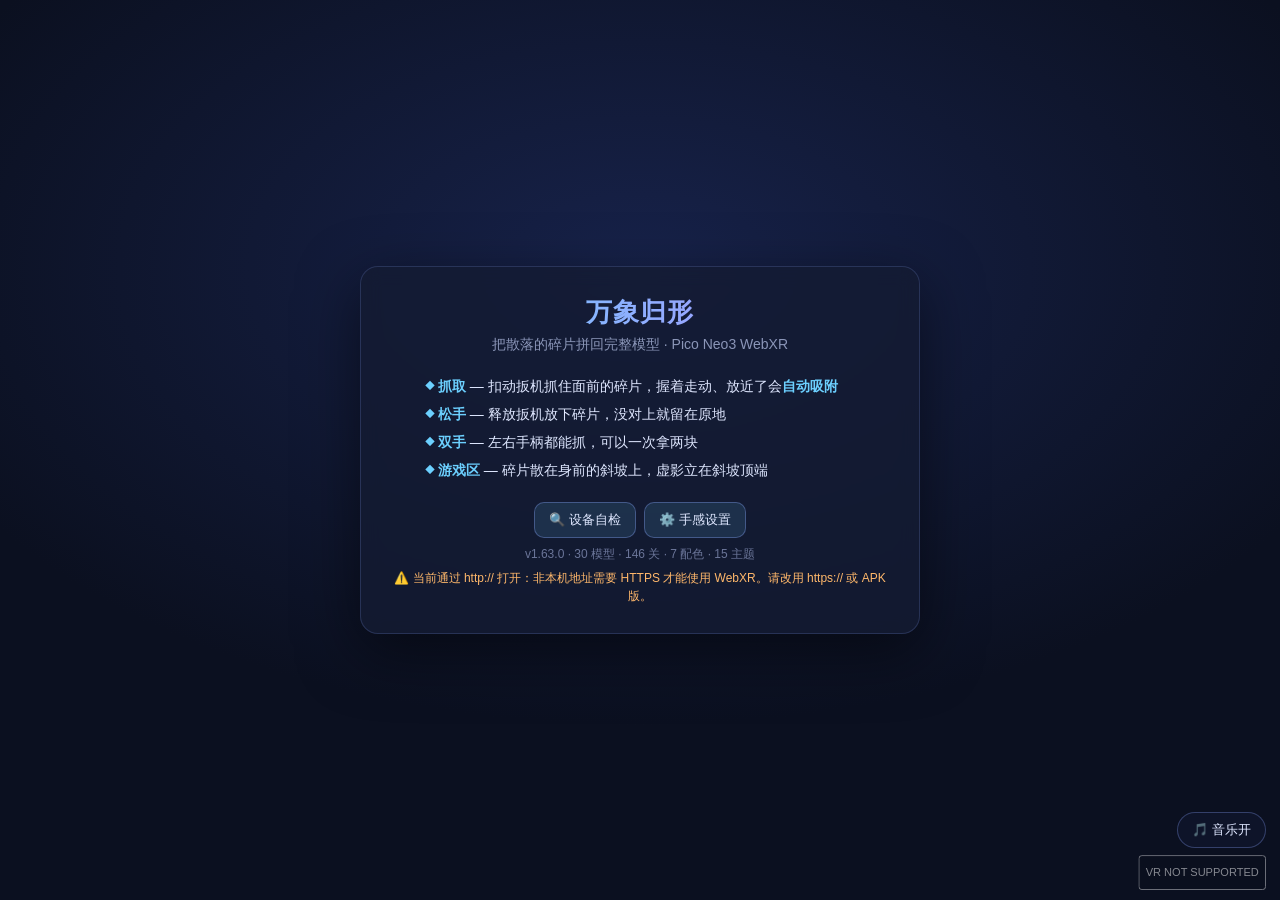
==== index.html @ ee74c242 "feat(gallery): 模型图鉴搜索与分类筛选（v1.63.0） - 图鉴支持名称搜索与动物/建筑/食物/交通/其他分类 - e2e 验证食物分类筛选 - 版本 1.63.0，APK versi" ====
<!DOCTYPE html>
<html lang="zh-CN">
<head>
<meta charset="utf-8">
<meta name="viewport" content="width=640, initial-scale=1">
<meta http-equiv="X-UA-Compatible" content="Qualcomm Snapdragon XR2 Platform">
<meta name="theme-color" content="#0b1020">
<title>万象归形</title>
<link rel="stylesheet" href="style.css">
</head>
<body>
<canvas id="c3d"></canvas>

<!-- 2D 引导面板（平板模式） -->
<div id="intro">
  <div class="intro-card">
    <h1 data-i18n="app.title">🧩 万象归形</h1>
    <p class="sub" data-i18n="intro.sub">把散落的碎片拼回完整模型 · Pico Neo3 WebXR</p>
    <ul>
      <li><b>抓取</b> — 扣动扳机抓住面前的碎片，握着走动、放近了会<b>自动吸附</b></li>
      <li><b>松手</b> — 释放扳机放下碎片，没对上就留在原地</li>
      <li><b>双手</b> — 左右手柄都能抓，可以一次拿两块</li>
      <li><b>游戏区</b> — 碎片散在身前的斜坡上，虚影立在斜坡顶端</li>
    </ul>
    <div style="display:flex;gap:8px;justify-content:center;margin-top:10px">
      <button id="selfcheck-btn" style="font:inherit;font-size:13px;color:#dfe7ff;background:rgba(108,208,255,.12);border:1px solid rgba(140,165,255,.35);border-radius:10px;padding:8px 14px;cursor:pointer">🔍 设备自检</button>
      <button id="settings-btn" style="font:inherit;font-size:13px;color:#dfe7ff;background:rgba(108,208,255,.12);border:1px solid rgba(140,165,255,.35);border-radius:10px;padding:8px 14px;cursor:pointer">⚙️ 手感设置</button>
    </div>
    <p id="build-info" style="font-size:12px;color:#6b7699;margin:8px 0 0"></p>
    <p id="env-warn" style="display:none;font-size:12px;color:#ffb86b;margin:6px 0 0;line-height:1.5"></p>
  </div>
</div>

<!-- 设备自检面板 -->
<div id="selfcheck" class="hidden" style="position:fixed;inset:0;z-index:40;background:rgba(4,8,18,.75)">
  <div class="diff-card" style="max-width:620px;text-align:left">
    <h2 style="text-align:center">🔍 设备自检</h2>
    <pre id="selfcheck-body" style="white-space:pre-wrap;font-size:13px;line-height:1.75;color:#cfd9f5;max-height:60vh;overflow:auto"></pre>
    <div style="text-align:center;margin-top:12px"><button id="selfcheck-close" class="win-btn">关闭</button></div>
  </div>
</div>

<!-- 致命错误 / 渲染中断覆盖层 -->
<div id="fatal" class="hidden" style="position:fixed;inset:0;z-index:60;background:rgba(4,8,18,.90)">
  <div class="diff-card" style="max-width:560px;text-align:center">
    <h2 id="fatal-title">⚠️ 出了问题</h2>
    <p id="fatal-msg" style="color:#cfd9f5;font-size:14px;line-height:1.7;margin:10px 0 16px"></p>
    <div style="display:flex;gap:10px;justify-content:center">
      <button id="fatal-back" class="win-btn" style="background:rgba(108,208,255,.15)">返回菜单</button>
      <button id="fatal-reload" class="win-btn">重新加载</button>
    </div>
  </div>
</div>

<!-- 手感设置面板 -->
<div id="settings" class="hidden" style="position:fixed;inset:0;z-index:45;background:rgba(4,8,18,.78)">
  <div class="diff-card" style="max-width:720px;text-align:left;max-height:88vh;overflow-y:auto">
    <h2 style="text-align:center" data-i18n="settings.title">⚙️ 手感设置</h2>
    <div id="settings-body"></div>
    <div style="text-align:center;margin-top:14px"><button id="settings-close" class="win-btn">关闭</button></div>
  </div>
</div>

<!-- 存档导出/导入面板 -->
<div id="data-panel" class="hidden" style="position:fixed;inset:0;z-index:46;background:rgba(4,8,18,.88)">
  <div class="diff-card" style="max-width:720px;text-align:left">
    <h2 id="data-title" style="text-align:center">📤 导出存档</h2>
    <textarea id="data-text" spellcheck="false" style="width:100%;height:260px;box-sizing:border-box;background:rgba(10,16,32,.9);color:#cfd9f5;border:1px solid rgba(140,165,255,.3);border-radius:10px;padding:10px;font:12px/1.5 Consolas,monospace;resize:vertical"></textarea>
    <input id="data-file" type="file" accept=".json,application/json" style="display:none">
    <div style="display:flex;gap:8px;justify-content:center;margin-top:12px;flex-wrap:wrap">
      <button id="data-download" class="win-btn" style="font-size:13px" data-i18n="btn.download">下载文件</button>
      <button id="data-copy" class="win-btn" style="font-size:13px" data-i18n="btn.copy">复制内容</button>
      <button id="data-pick" class="win-btn" style="font-size:13px" data-i18n="btn.pick">选择文件…</button>
      <button id="data-import" class="win-btn" style="font-size:13px" data-i18n="btn.import">导入存档</button>
      <button id="data-close" class="win-btn" style="font-size:13px" data-i18n="btn.close">关闭</button>
    </div>
    <p id="data-msg" style="color:#8b96b8;font-size:12px;text-align:center;margin:10px 0 0"></p>
  </div>
</div>

<!-- 排行榜面板 -->
<div id="board" class="hidden" style="position:fixed;inset:0;z-index:45;background:rgba(4,8,18,.82)">
  <div class="diff-card" style="max-width:640px;text-align:left">
    <h2 id="board-title" style="text-align:center" data-i18n="board.title">🏆 本地排行</h2>
    <div style="display:flex;justify-content:center;gap:8px;margin-bottom:10px">
      <button id="board-tab-model" class="diff-btn" style="padding:6px 14px">本模型</button>
      <button id="board-tab-global" class="diff-btn" style="padding:6px 14px">全模型总榜</button>
      <button id="board-tab-daily" class="diff-btn" style="padding:6px 14px">今日挑战</button>
      <button id="board-tab-weekly" class="diff-btn" style="padding:6px 14px">本周挑战</button>
      <button id="board-tab-monthly" class="diff-btn" style="padding:6px 14px">本月挑战</button>
      <button id="board-tab-yearly" class="diff-btn" style="padding:6px 14px">年度挑战</button>
      <button id="board-tab-attack" class="diff-btn" style="padding:6px 14px">⏱ 限时榜</button>
      <button id="board-tab-attack-global" class="diff-btn" style="padding:6px 14px">⏱ 限时总榜</button>
    </div>
    <div id="board-body"></div>
    <div style="text-align:center;margin-top:14px"><button id="board-close" class="win-btn">关闭</button></div>
  </div>
</div>

<!-- 年度报告 -->
<div id="yearreport" class="hidden" style="position:fixed;inset:0;z-index:46;background:rgba(4,8,18,.88)">
  <div class="diff-card" style="max-width:680px;text-align:left;max-height:88vh;overflow-y:auto">
    <h2 style="text-align:center">🎆 年度报告</h2>
    <pre id="yearreport-body" style="white-space:pre-wrap;font-size:13px;line-height:1.8;color:#cfd9f5;background:rgba(20,28,50,.6);border-radius:10px;padding:12px"></pre>
    <div style="display:flex;gap:10px;justify-content:center;margin-top:14px">
      <button id="yearreport-copy" class="win-btn">复制报告</button>
      <button id="yearreport-close" class="win-btn" style="background:rgba(108,208,255,.15)">关闭</button>
    </div>
  </div>
</div>

<!-- 统计面板 -->
<div id="stats" class="hidden" style="position:fixed;inset:0;z-index:45;background:rgba(4,8,18,.85)">
  <div class="diff-card" style="max-width:720px;text-align:left">
    <h2 style="text-align:center">📊 统计</h2>
    <div id="stats-body" style="display:grid;grid-template-columns:repeat(2,1fr);gap:10px"></div>
    <div style="text-align:center;margin-top:14px"><button id="stats-close" class="win-btn">关闭</button></div>
  </div>
</div>

<!-- 更新日志 -->
<div id="changelog" class="hidden" style="position:fixed;inset:0;z-index:45;background:rgba(4,8,18,.85)">
  <div class="diff-card" style="max-width:680px;text-align:left;max-height:88vh;overflow-y:auto">
    <h2 style="text-align:center">📜 更新日志</h2>
    <pre id="changelog-body" style="white-space:pre-wrap;font-size:13px;line-height:1.8;color:#cfd9f5"></pre>
    <div style="text-align:center;margin-top:14px"><button id="changelog-close" class="win-btn">关闭</button></div>
  </div>
</div>

<!-- 每日任务 -->
<div id="missions" class="hidden" style="position:fixed;inset:0;z-index:45;background:rgba(4,8,18,.85)">
  <div class="diff-card" style="max-width:560px;text-align:left">
    <h2 style="text-align:center">🎯 今日任务</h2>
    <div id="missions-body" style="display:flex;flex-direction:column;gap:8px"></div>
    <div style="text-align:center;margin-top:14px"><button id="missions-close" class="win-btn">关闭</button></div>
  </div>
</div>

<!-- 模型详情 -->
<div id="modeldetail" class="hidden" style="position:fixed;inset:0;z-index:45;background:rgba(4,8,18,.88)">
  <div class="diff-card" style="max-width:620px;text-align:left;max-height:88vh;overflow-y:auto">
    <h2 id="modeldetail-title" style="text-align:center"></h2>
    <div id="modeldetail-body" style="display:flex;flex-direction:column;gap:6px"></div>
    <div style="display:flex;gap:10px;justify-content:center;margin-top:14px">
      <button id="modeldetail-start" class="win-btn">开始拼图</button>
      <button id="modeldetail-close" class="win-btn" style="background:rgba(108,208,255,.15)">关闭</button>
    </div>
  </div>
</div>

<!-- 截图相册 -->
<div id="shotgallery" class="hidden" style="position:fixed;inset:0;z-index:45;background:rgba(4,8,18,.88)">
  <div class="diff-card" style="max-width:900px;text-align:left;max-height:88vh;overflow-y:auto">
    <h2 style="text-align:center">📷 截图相册</h2>
    <div id="shotgallery-body" style="display:grid;grid-template-columns:repeat(auto-fill,minmax(180px,1fr));gap:10px"></div>
    <div style="text-align:center;margin-top:14px"><select id="shotgallery-layout" style="font-size:12px;background:#1a2340;color:#cfd9f5;border:1px solid rgba(140,165,255,.3);border-radius:6px;padding:4px 8px"><option value="grid">网格 2×3</option><option value="strip">竖条 1×4</option></select><button id="shotgallery-sheet" class="win-btn" style="background:rgba(108,208,255,.15)">导出拼图</button><button id="shotgallery-clear" class="win-btn" style="background:rgba(255,90,110,.2)">清空相册</button><button id="shotgallery-close" class="win-btn">关闭</button></div>
  </div>
</div>

<!-- 成就图鉴 -->
<div id="achievements" class="hidden" style="position:fixed;inset:0;z-index:45;background:rgba(4,8,18,.85)">
  <div class="diff-card" style="max-width:860px;text-align:left;max-height:88vh;overflow-y:auto">
    <h2 style="text-align:center">🏅 成就图鉴</h2>
    <div style="text-align:center;margin-bottom:10px"><select id="ach-filter" style="font-size:12px;background:#1a2340;color:#cfd9f5;border:1px solid rgba(140,165,255,.3);border-radius:6px;padding:5px 10px;margin-right:6px"><option value="all">全部</option><option value="unlocked">已解锁</option><option value="locked">未解锁</option></select><select id="ach-category" style="font-size:12px;background:#1a2340;color:#cfd9f5;border:1px solid rgba(140,165,255,.3);border-radius:6px;padding:5px 10px"><option value="all">全部分类</option><option value="basic">基础</option><option value="challenge">挑战</option><option value="collect">收集</option><option value="daily">每日</option><option value="periodic">周期</option></select></div>
    <div id="achievements-body" style="display:grid;grid-template-columns:repeat(auto-fill,minmax(240px,1fr));gap:10px"></div>
    <div style="text-align:center;margin-top:14px"><button id="ach-poster" class="win-btn" style="background:rgba(255,210,77,.15)">🖼️ 保存成就海报</button><button id="achievements-close" class="win-btn">关闭</button></div>
  </div>
</div>

<!-- 模型图鉴 -->
<div id="gallery" class="hidden" style="position:fixed;inset:0;z-index:45;background:rgba(4,8,18,.85)">
  <div class="diff-card" style="max-width:900px;text-align:left;max-height:88vh;overflow-y:auto">
    <h2 style="text-align:center" data-i18n="gallery.title">🖼️ 模型图鉴</h2>
    <div style="display:flex;gap:8px;flex-wrap:wrap;margin-bottom:10px"><input id="gallery-search" placeholder="搜索模型…" style="flex:1;min-width:180px;padding:7px 10px;border-radius:8px;border:1px solid rgba(140,165,255,.3);background:rgba(20,28,50,.8);color:#cfd9f5;font-size:13px"><select id="gallery-category" style="padding:7px 10px;border-radius:8px;border:1px solid rgba(140,165,255,.3);background:rgba(20,28,50,.8);color:#cfd9f5;font-size:13px"><option value="all">全部分类</option><option value="animal">动物</option><option value="building">建筑</option><option value="food">食物</option><option value="transport">交通工具</option><option value="other">其他</option></select></div>
    <div id="gallery-body" style="display:grid;grid-template-columns:repeat(auto-fill,minmax(150px,1fr));gap:10px"></div>
    <div style="text-align:center;margin-top:14px"><button id="gallery-close" class="win-btn">关闭</button></div>
  </div>
</div>
<!-- 限时模式超时 -->
<div id="timeup" class="hidden" style="position:fixed;inset:0;z-index:46;background:rgba(4,8,18,.88);display:flex;align-items:center;justify-content:center">
  <div class="diff-card" style="max-width:520px;text-align:center">
    <h2>⏰ 时间到</h2>
    <p id="timeup-msg" style="color:#cfd9f5;font-size:14px;line-height:1.8"></p>
    <div style="display:flex;gap:10px;justify-content:center;margin-top:14px">
      <button id="timeup-retry" class="win-btn">再试一次</button>
      <button id="timeup-back" class="win-btn" style="background:rgba(108,208,255,.15)">返回菜单</button>
    </div>
  </div>
</div>

<!-- 双人轮流 -->
<div id="duel" class="hidden" style="position:fixed;inset:0;z-index:47;background:rgba(4,8,18,.88)">
  <div class="diff-card" style="max-width:560px;text-align:left">
    <h2 style="text-align:center" data-i18n="duel.title">👥 双人轮流</h2>
    <p id="duel-body" style="color:#cfd9f5;font-size:14px;line-height:1.9;white-space:pre-line"></p>
    <div style="display:flex;gap:8px;justify-content:center;margin-top:10px">
      <button id="duel-mode-1" class="win-btn">1 局</button>
      <button id="duel-mode-3" class="win-btn">3 局 2 胜</button>
    </div>
    <div style="text-align:center;margin-top:14px">
      <button id="duel-ok" class="win-btn">开始（玩家1）</button>
      <button id="duel-close" class="win-btn" style="background:rgba(108,208,255,.15)">关闭</button>
    </div>
  </div>
</div>

<!-- 首次上手引导 -->
<div id="tutorial" class="hidden" style="position:fixed;inset:0;z-index:50;background:rgba(4,8,18,.85)">
  <div class="diff-card" style="max-width:560px;text-align:left">
    <h2 style="text-align:center" data-i18n="tutorial.title">🧩 上手 4 步</h2>
    <ul style="color:#cfd9f5;line-height:2;font-size:14px;margin:10px 0 0 18px">
      <li><b>扣扳机</b>抓住面前的碎片</li>
      <li><b>摇杆</b>旋转碎片，让它和虚影块的朝向一致</li>
      <li>把碎片移到虚影对应位置附近，<b>松手自动吸附</b></li>
      <li><b>握键</b>空手打开菜单（提示 / 配色 / 进度 / 设置）</li>
    </ul>
    <p style="color:#8b96b8;font-size:12px;margin:12px 0 0">小提示：碎片接近目标时会轻微吸附；卡住 25 秒会自动提示。</p>
    <div style="text-align:center;margin-top:14px"><button id="tutorial-ok" class="win-btn" data-i18n="tutorial.ok">知道了，开始拼图</button></div>
  </div>
</div>

<!-- 难度选择 -->
<div id="difficulty" class="hidden"></div>

<!-- HUD -->
<div id="hud" class="hidden">
  <div>
    <div id="model-name">…</div>
    <div id="hint" data-i18n="HUD.hint">扣扳机抓碎片 · 松手放下 · 靠近虚影自动吸附</div>
  </div>
  <div id="hud-right">
    <button id="snap-btn" class="win-btn" style="font-size:12px;padding:4px 8px;margin-bottom:4px">📷</button>
    <div id="timer">00:00</div>
    <div id="placed-counter">0 / 0</div>
  </div>
</div>

<!-- 胜利面板 -->
<div id="win" class="hidden">
  <div class="win-card">
    <h1>🎉 拼图完成！</h1>
    <div id="win-stars" style="font-size:30px;letter-spacing:8px;color:#ffd24d;margin:2px 0 6px">★★★</div>
    <p>用时 <b id="win-time">--</b> · 模型：<b id="win-model">--</b></p>
    <p id="win-best" style="color:#8b96b8;font-size:13px;margin-bottom:6px"></p>
    <p id="win-achieve" style="display:none;color:#ffd24d;font-size:14px;margin-bottom:10px"></p>
    <button id="poster-btn" class="win-btn" style="background:rgba(108,208,255,.15)" data-i18n="win.poster">🖼️ 保存海报</button>
    <button id="win-btn" class="win-btn" data-i18n="win.again">再来一局</button>
  </div>
</div>

<script type="module" src="js/main.js"></script>
<button id="music-toggle" style="position:fixed;right:14px;bottom:52px;z-index:30;font:inherit;font-size:13px;color:#dfe7ff;background:rgba(16,22,44,0.85);border:1px solid rgba(140,165,255,0.3);border-radius:999px;padding:8px 14px;cursor:pointer">🎵 音乐开</button>
</body>
</html>
---- style.css ----
/* 万象归形 — 全局样式
   两类界面：2D 引导/预览页（平板模式）与 3D 场景 HUD（进入VR后）。 */

:root {
  --bg: #0b1020;
  --panel: rgba(20, 27, 51, 0.82);
  --accent: #6cd0ff;
  --accent2: #b18cff;
  --text: #dfe7ff;
  --dim: #8b96b8;
  --ok: #6dffa8;
}

* { margin: 0; padding: 0; box-sizing: border-box; }

html, body {
  width: 100%; height: 100%;
  overflow: hidden;
  background: var(--bg);
  color: var(--text);
  font-family: "Segoe UI", "PingFang SC", "Microsoft YaHei", sans-serif;
}

#c3d { position: fixed; inset: 0; display: block; touch-action: none; }

/* ---------- 2D 引导面板（未进入 VR 时覆盖在场景上） ---------- */
#intro {
  position: fixed; inset: 0;
  display: flex; align-items: center; justify-content: center;
  z-index: 10;
  background: radial-gradient(1200px 700px at 50% 30%, #17224a 0%, #0b1020 65%);
  transition: opacity 0.5s ease;
  padding: 16px;
}
#intro.hidden { opacity: 0; visibility: hidden; pointer-events: none; }

.intro-card {
  width: min(560px, 94vw);
  background: var(--panel);
  border: 1px solid rgba(140, 165, 255, 0.18);
  border-radius: 18px;
  padding: 28px 30px;
  backdrop-filter: blur(10px);
  box-shadow: 0 18px 60px rgba(0, 0, 0, 0.5);
  text-align: center;
}

.intro-card h1 {
  font-size: 26px; letter-spacing: 1px; margin-bottom: 6px;
  background: linear-gradient(90deg, var(--accent), var(--accent2));
  -webkit-background-clip: text; background-clip: text; color: transparent;
}
.intro-card .sub { color: var(--dim); font-size: 14px; margin-bottom: 18px; }

.intro-card ul {
  text-align: left; margin: 14px auto 18px; max-width: 430px;
  list-style: none; font-size: 14px; line-height: 2; color: var(--text);
}
.intro-card ul li::before { content: "◆ "; color: var(--accent); font-size: 10px; vertical-align: 2px; }
.intro-card ul b { color: var(--accent); }

.vr-slot { margin: 8px 0 4px; min-height: 52px; display: flex; align-items: center; justify-content: center; }
.vr-slot button {
  font: inherit; font-weight: 600; font-size: 17px;
  color: #0b1020; background: linear-gradient(90deg, var(--accent), var(--accent2));
  border: none; border-radius: 12px; padding: 13px 44px; cursor: pointer;
}
.vr-slot button:disabled { opacity: 0.45; cursor: not-allowed; }
#unsupported { color: #ffb46c; font-size: 14px; margin-top: 10px; display: none; }

.url-box {
  margin-top: 14px; padding: 9px 12px; border-radius: 9px;
  background: rgba(108, 208, 255, 0.08); border: 1px dashed rgba(108, 208, 255, 0.35);
  color: var(--accent); font-size: 13px; user-select: text;
}

/* ---------- 难度选择 ---------- */
#difficulty {
  position: fixed; inset: 0; z-index: 9;
  display: flex; align-items: center; justify-content: center;
  background: rgba(8, 12, 26, 0.55);
  transition: opacity 0.4s ease;
}
#difficulty.hidden { opacity: 0; visibility: hidden; pointer-events: none; }
.diff-card {
  width: min(620px, 92vw);
  max-height: 88vh; overflow-y: auto; /* 菜单内容较长时（成就栏）可滚动，避免被裁掉 */
  background: var(--panel); border: 1px solid rgba(140,165,255,.18);
  border-radius: 18px; padding: 24px; text-align: center; backdrop-filter: blur(10px);
}
.diff-card h2 { font-size: 19px; margin-bottom: 14px; }
.diff-row { display: flex; gap: 10px; justify-content: center; flex-wrap: wrap; }
.diff-btn {
  font: inherit; color: var(--text); cursor: pointer;
  background: rgba(108,208,255,.08); border: 1px solid rgba(140,165,255,.3);
  border-radius: 12px; padding: 12px 18px; min-width: 118px;
  display: flex; flex-direction: column; gap: 4px; align-items: center;
}
.diff-btn small { color: var(--dim); font-size: 12px; }
.diff-btn:hover { background: rgba(108,208,255,.18); border-color: var(--accent); }

/* ---------- 3D HUD（进入VR后，2D兜底界面也用） ---------- */
#hud {
  position: fixed; top: 0; left: 0; right: 0; z-index: 5;
  display: flex; justify-content: space-between; align-items: flex-start;
  padding: 14px 18px; pointer-events: none;
  font-variant-numeric: tabular-nums;
}
#hud > div {
  background: var(--panel); border: 1px solid rgba(140,165,255,.2);
  border-radius: 12px; padding: 8px 14px; font-size: 14px; line-height: 1.5;
  backdrop-filter: blur(8px);
}
#placed-counter { color: var(--ok); font-weight: 600; font-size: 17px; }
#timer { color: var(--accent); font-weight: 600; font-size: 17px; }
#model-name { color: var(--text); font-weight: 600; font-size: 15px; }
#model-name small { display: block; color: var(--dim); font-weight: 400; font-size: 12px; }
#hud-right { display: flex; flex-direction: column; gap: 8px; align-items: flex-end; }
#hud-right > div { min-width: 120px; text-align: right; }
#hint { color: var(--dim); font-size: 12px; }

/* ---------- 胜利面板 ---------- */
#win {
  position: fixed; inset: 0; z-index: 8;
  display: flex; align-items: center; justify-content: center;
  background: rgba(6, 9, 20, 0.45);
  transition: opacity 0.6s ease;
}
#win.hidden { opacity: 0; visibility: hidden; pointer-events: none; }
.win-card {
  background: var(--panel); border: 1px solid rgba(109,255,168,.35);
  border-radius: 18px; padding: 34px 46px; text-align: center;
  backdrop-filter: blur(12px); box-shadow: 0 0 80px rgba(109,255,168,.15);
}
.win-card h1 {
  font-size: 30px; margin-bottom: 8px;
  background: linear-gradient(90deg, var(--ok), var(--accent));
  -webkit-background-clip: text; background-clip: text; color: transparent;
}
.win-card p { color: var(--dim); font-size: 15px; margin-bottom: 4px; }
.win-card p b { color: var(--accent); }
.win-btn {
  font: inherit; font-weight: 600; margin-top: 18px; cursor: pointer;
  color: #0b1020; background: linear-gradient(90deg, var(--ok), var(--accent));
  border: none; border-radius: 12px; padding: 12px 36px; font-size: 16px;
}

/* VRButton 移到右下角：避免遮挡菜单底部的成就行 */
#vr-button {
  left: auto !important;
  right: 14px !important;
  bottom: 10px !important;
  transform: scale(0.85);
  transform-origin: bottom right;
  z-index: 25;
}

/* 设备自检面板：布局放 CSS（不要内联 display，否则覆盖 .hidden） */
#selfcheck { display: flex; align-items: center; justify-content: center; }
#selfcheck.hidden { display: none; }

/* 致命错误/渲染中断覆盖层 */
#fatal { display: flex; align-items: center; justify-content: center; }
#fatal.hidden { display: none; }

/* 手感设置面板 */
#settings { display: flex; align-items: center; justify-content: center; }
#settings.hidden { display: none; }

/* 排行榜面板 */
#board { display: flex; align-items: center; justify-content: center; }
#board.hidden { display: none; }

/* 首次上手引导 */
#tutorial { display: flex; align-items: center; justify-content: center; }
#tutorial.hidden { display: none; }

/* 存档导出/导入面板 */
#data-panel { display: flex; align-items: center; justify-content: center; }
#data-panel.hidden { display: none; }

/* 模型图鉴 */
#gallery { display: flex; align-items: center; justify-content: center; }
#gallery.hidden { display: none; }

/* 双人轮流 */
#duel { display: flex; align-items: center; justify-content: center; }
#duel.hidden { display: none; }

/* 界面缩放（无障碍）：只缩放 2D 覆盖层，不影响 WebGL 画布 */
body.ui-scale #intro, body.ui-scale #difficulty, body.ui-scale #hud, body.ui-scale #win, body.ui-scale #settings, body.ui-scale #data-panel, body.ui-scale #board, body.ui-scale #gallery, body.ui-scale #duel, body.ui-scale #tutorial, body.ui-scale #selfcheck, body.ui-scale #fatal { zoom: var(--ui-scale, 1); }

/* 统计面板 */
#stats { display: flex; align-items: center; justify-content: center; }
#stats.hidden { display: none; }

/* 限时模式超时 */
#timeup.hidden { display: none !important; }

/* 年度报告 */
#yearreport.hidden { display: none !important; }

/* 成就图鉴 */
#achievements { display: flex; align-items: center; justify-content: center; }
#achievements.hidden { display: none; }

/* 未完成的每日挑战提醒 */
.challenge-pending { animation: challengePulse 2s ease-in-out infinite; }
@keyframes challengePulse { 0%, 100% { box-shadow: 0 0 0 rgba(255,210,77,0); } 50% { box-shadow: 0 0 16px rgba(255,210,77,.45); } }

/* 更新日志 */
#changelog.hidden { display: none !important; }

/* 每日任务 */
#missions.hidden { display: none !important; }

/* 截图相册 */
#shotgallery.hidden { display: none !important; }

/* 模型详情 */
#modeldetail.hidden { display: none !important; }
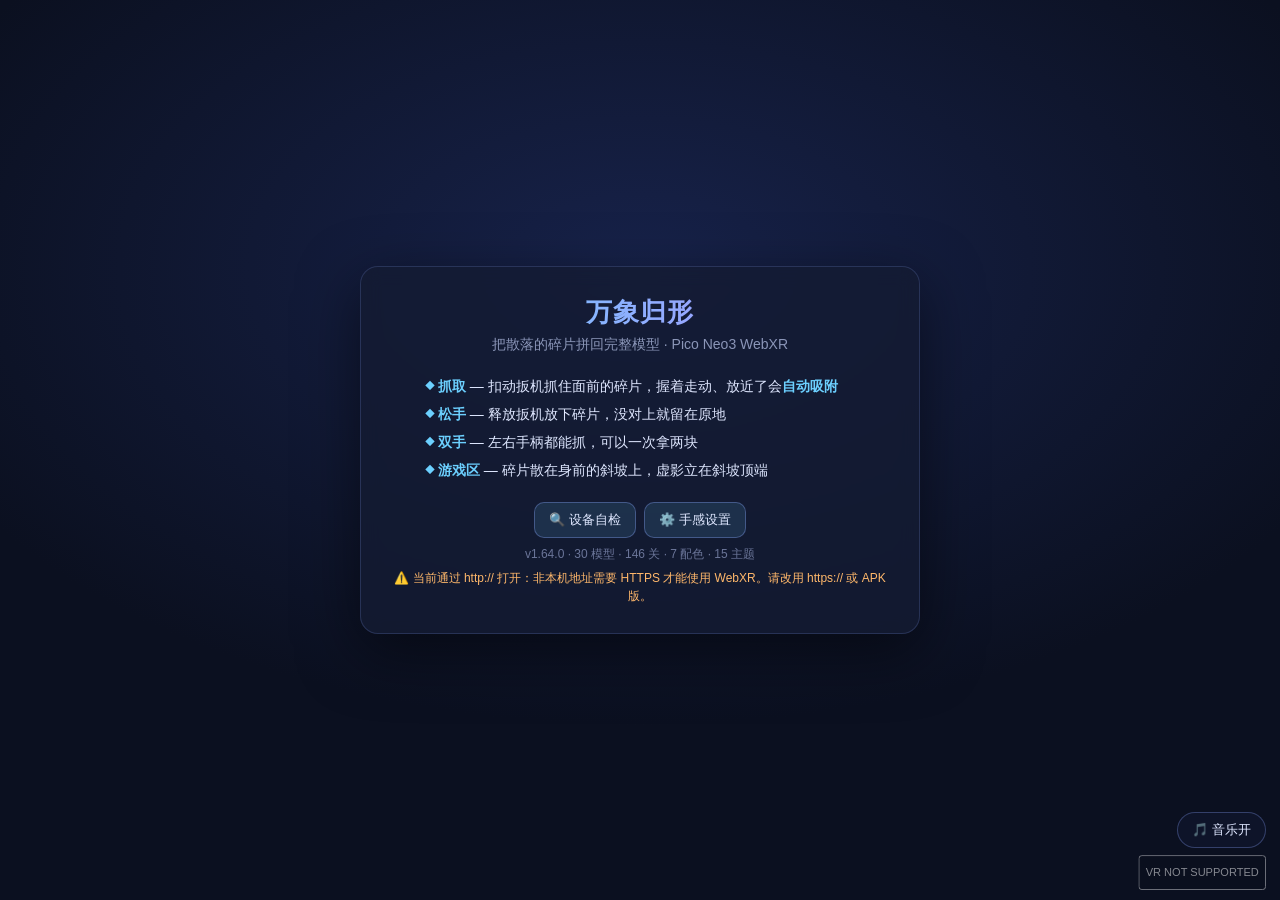
==== commit d63626b0: "feat(model): 模型海报导出（v1.64.0） - 模型详情新增「保存模型海报」PNG - e2e 验证海报生成 - 版本 1.64.0，APK versionCode=63 / versi" ====
--- a/index.html
+++ b/index.html
@@ -142,6 +142,7 @@
     <h2 id="modeldetail-title" style="text-align:center"></h2>
     <div id="modeldetail-body" style="display:flex;flex-direction:column;gap:6px"></div>
     <div style="display:flex;gap:10px;justify-content:center;margin-top:14px">
+      <button id="modeldetail-poster" class="win-btn" style="background:rgba(108,208,255,.15)">🖼️ 保存模型海报</button>
       <button id="modeldetail-start" class="win-btn">开始拼图</button>
       <button id="modeldetail-close" class="win-btn" style="background:rgba(108,208,255,.15)">关闭</button>
     </div>
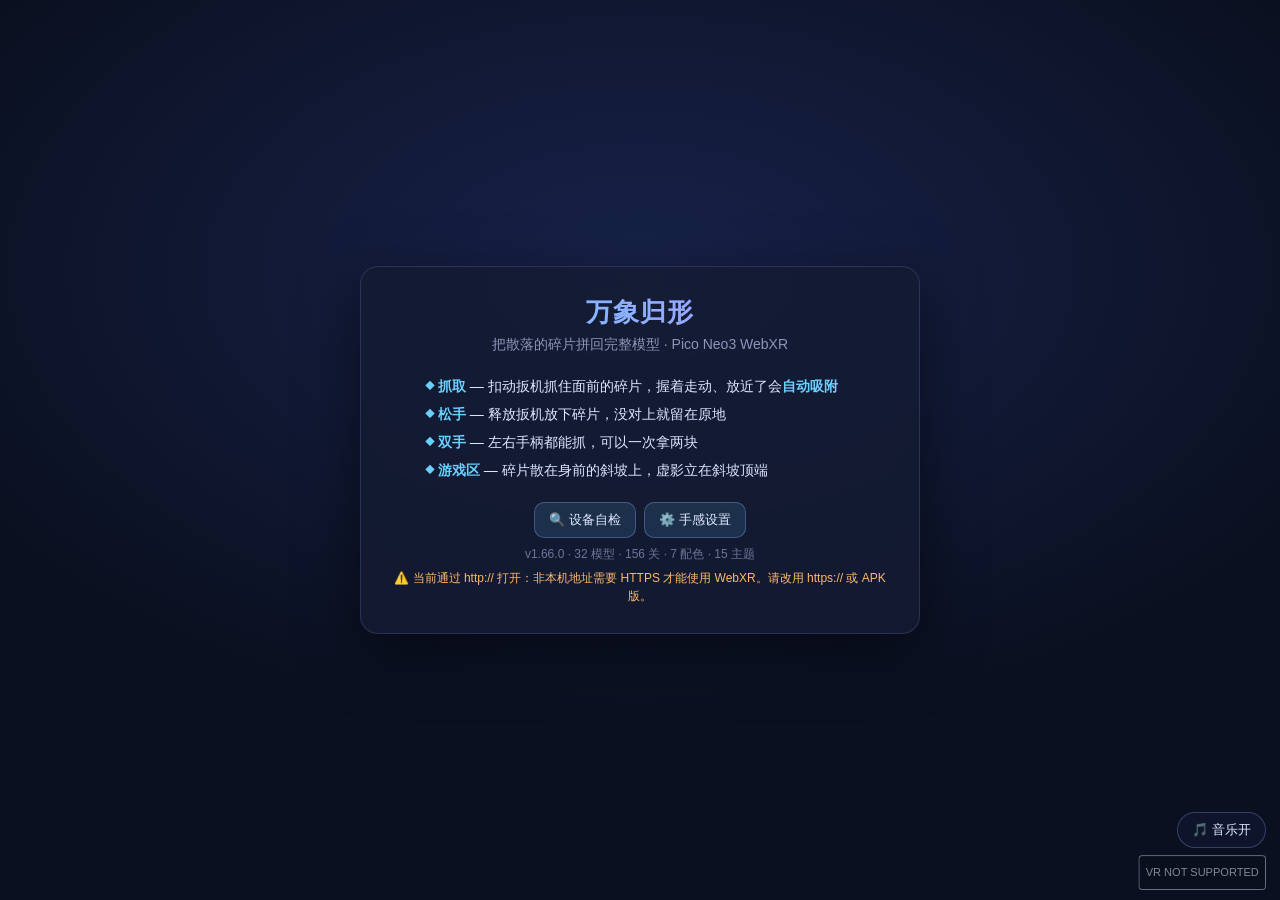
==== commit 5dabd6da: "feat(gallery): 图鉴收集总览（v1.66.0） - 图鉴顶部显示已通关模型数/星星总数 - e2e 验证总览文本 - 版本 1.66.0，APK versionCode=65 / ver" ====
--- a/index.html
+++ b/index.html
@@ -172,6 +172,7 @@
 <div id="gallery" class="hidden" style="position:fixed;inset:0;z-index:45;background:rgba(4,8,18,.85)">
   <div class="diff-card" style="max-width:900px;text-align:left;max-height:88vh;overflow-y:auto">
     <h2 style="text-align:center" data-i18n="gallery.title">🖼️ 模型图鉴</h2>
+    <div id="gallery-summary" style="color:#8b96b8;font-size:12px;margin-bottom:10px"></div>
     <div style="display:flex;gap:8px;flex-wrap:wrap;margin-bottom:10px"><input id="gallery-search" placeholder="搜索模型…" style="flex:1;min-width:180px;padding:7px 10px;border-radius:8px;border:1px solid rgba(140,165,255,.3);background:rgba(20,28,50,.8);color:#cfd9f5;font-size:13px"><select id="gallery-category" style="padding:7px 10px;border-radius:8px;border:1px solid rgba(140,165,255,.3);background:rgba(20,28,50,.8);color:#cfd9f5;font-size:13px"><option value="all">全部分类</option><option value="animal">动物</option><option value="building">建筑</option><option value="food">食物</option><option value="transport">交通工具</option><option value="other">其他</option></select></div>
     <div id="gallery-body" style="display:grid;grid-template-columns:repeat(auto-fill,minmax(150px,1fr));gap:10px"></div>
     <div style="text-align:center;margin-top:14px"><button id="gallery-close" class="win-btn">关闭</button></div>
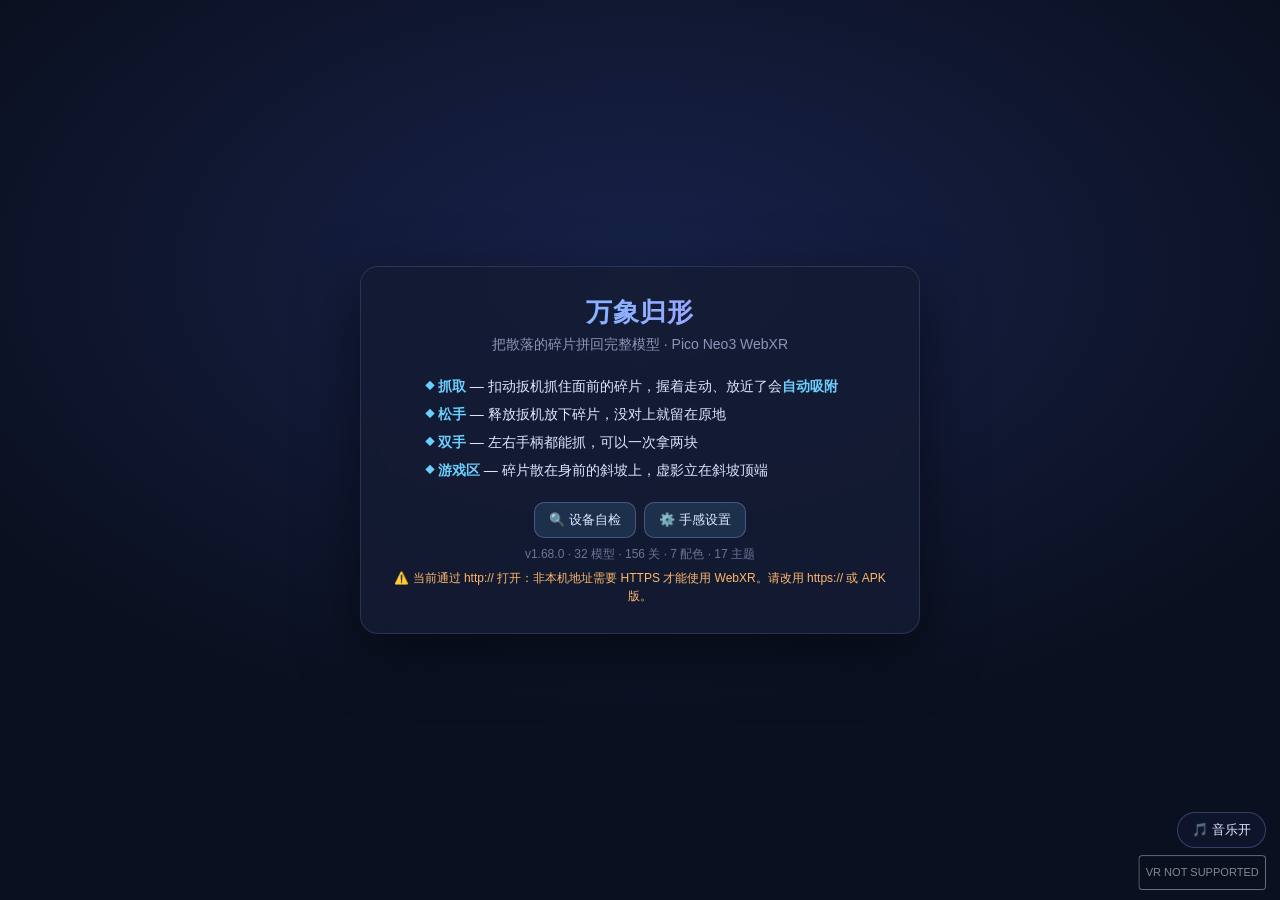
==== commit 8b26cc73: "feat(gallery): 图鉴排序 + 测试 CDP 端口迁移（v1.68.0） - 图鉴支持默认/星星最多/名称/最近游玩排序 - 测试端口迁移到 95xx（93xx 被系统保留） - 版本 1" ====
--- a/index.html
+++ b/index.html
@@ -173,7 +173,7 @@
   <div class="diff-card" style="max-width:900px;text-align:left;max-height:88vh;overflow-y:auto">
     <h2 style="text-align:center" data-i18n="gallery.title">🖼️ 模型图鉴</h2>
     <div id="gallery-summary" style="color:#8b96b8;font-size:12px;margin-bottom:10px"></div>
-    <div style="display:flex;gap:8px;flex-wrap:wrap;margin-bottom:10px"><input id="gallery-search" placeholder="搜索模型…" style="flex:1;min-width:180px;padding:7px 10px;border-radius:8px;border:1px solid rgba(140,165,255,.3);background:rgba(20,28,50,.8);color:#cfd9f5;font-size:13px"><select id="gallery-category" style="padding:7px 10px;border-radius:8px;border:1px solid rgba(140,165,255,.3);background:rgba(20,28,50,.8);color:#cfd9f5;font-size:13px"><option value="all">全部分类</option><option value="animal">动物</option><option value="building">建筑</option><option value="food">食物</option><option value="transport">交通工具</option><option value="other">其他</option></select></div>
+    <div style="display:flex;gap:8px;flex-wrap:wrap;margin-bottom:10px"><input id="gallery-search" placeholder="搜索模型…" style="flex:1;min-width:180px;padding:7px 10px;border-radius:8px;border:1px solid rgba(140,165,255,.3);background:rgba(20,28,50,.8);color:#cfd9f5;font-size:13px"><select id="gallery-category" style="padding:7px 10px;border-radius:8px;border:1px solid rgba(140,165,255,.3);background:rgba(20,28,50,.8);color:#cfd9f5;font-size:13px"><option value="all">全部分类</option><option value="animal">动物</option><option value="building">建筑</option><option value="food">食物</option><option value="transport">交通工具</option><option value="other">其他</option></select><select id="gallery-sort" style="padding:7px 10px;border-radius:8px;border:1px solid rgba(140,165,255,.3);background:rgba(20,28,50,.8);color:#cfd9f5;font-size:13px"><option value="default">默认排序</option><option value="stars">星星最多</option><option value="name">名称</option><option value="recent">最近游玩</option></select></div>
     <div id="gallery-body" style="display:grid;grid-template-columns:repeat(auto-fill,minmax(150px,1fr));gap:10px"></div>
     <div style="text-align:center;margin-top:14px"><button id="gallery-close" class="win-btn">关闭</button></div>
   </div>
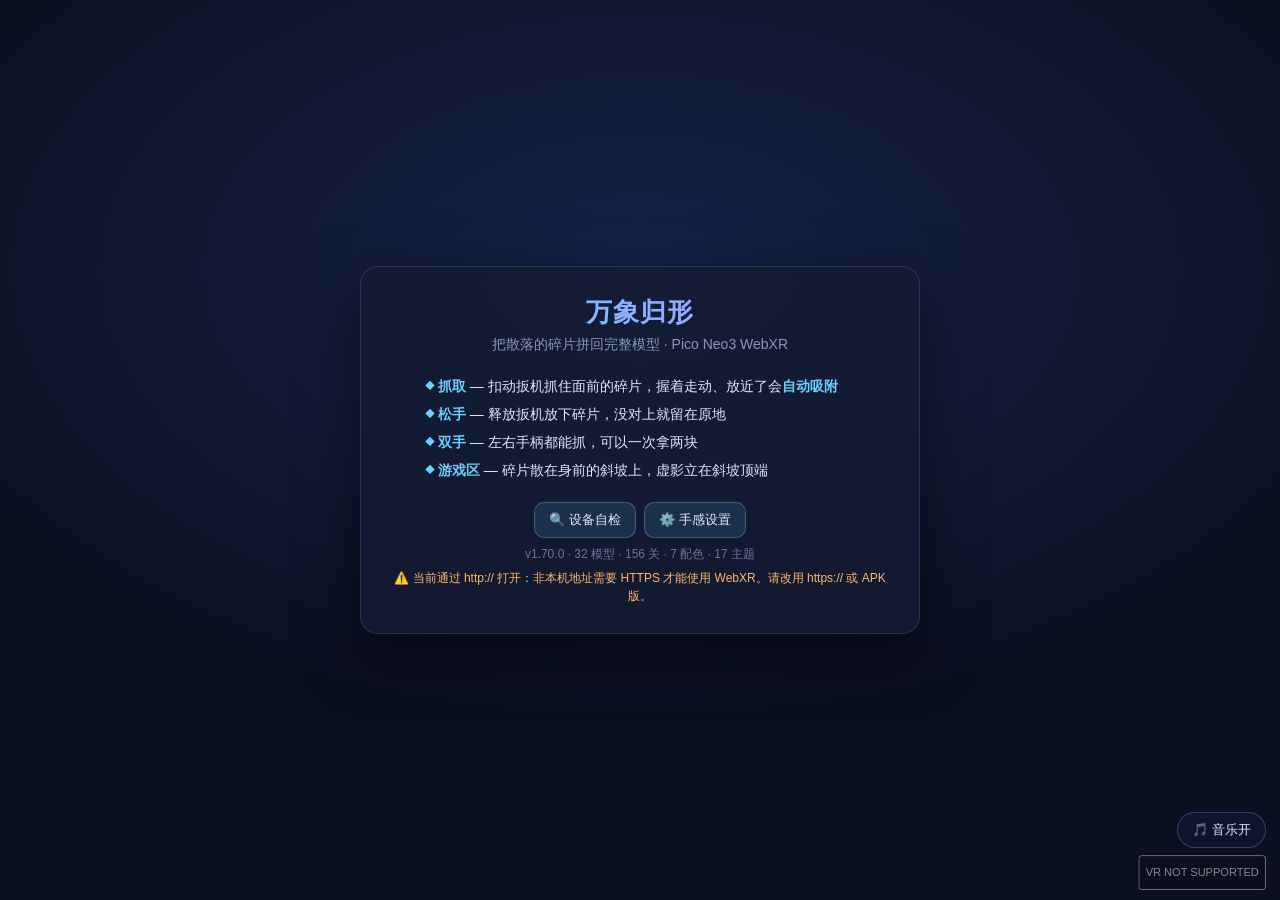
==== commit 83e66d55: "feat(stats): 统计报告海报（v1.70.0） - 统计面板新增「导出统计报告」PNG - e2e 验证统计报告生成 - 版本 1.70.0，APK versionCode=69 / ver" ====
--- a/index.html
+++ b/index.html
@@ -114,7 +114,7 @@
   <div class="diff-card" style="max-width:720px;text-align:left">
     <h2 style="text-align:center">📊 统计</h2>
     <div id="stats-body" style="display:grid;grid-template-columns:repeat(2,1fr);gap:10px"></div>
-    <div style="text-align:center;margin-top:14px"><button id="stats-close" class="win-btn">关闭</button></div>
+    <div style="text-align:center;margin-top:14px"><button id="stats-poster" class="win-btn" style="background:rgba(108,208,255,.15)">🖼️ 导出统计报告</button><button id="stats-close" class="win-btn">关闭</button></div>
   </div>
 </div>
 
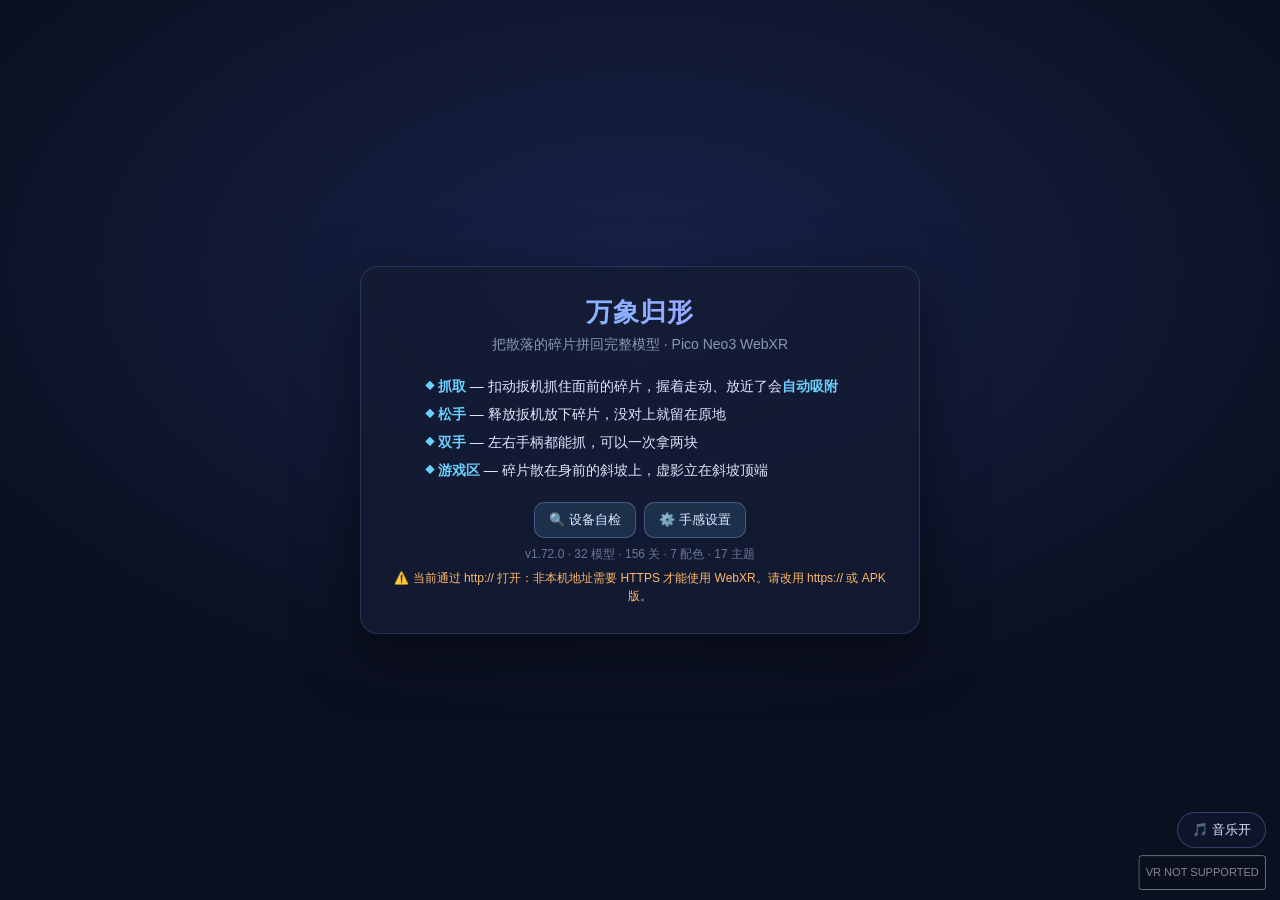
==== commit 78e393cb: "feat(gallery): 只看收藏筛选（v1.72.0） - 模型图鉴支持只看收藏 - 版本 1.72.0，APK versionCode=71 / versionName=1.72.0" ====
--- a/index.html
+++ b/index.html
@@ -173,7 +173,7 @@
   <div class="diff-card" style="max-width:900px;text-align:left;max-height:88vh;overflow-y:auto">
     <h2 style="text-align:center" data-i18n="gallery.title">🖼️ 模型图鉴</h2>
     <div id="gallery-summary" style="color:#8b96b8;font-size:12px;margin-bottom:10px"></div>
-    <div style="display:flex;gap:8px;flex-wrap:wrap;margin-bottom:10px"><input id="gallery-search" placeholder="搜索模型…" style="flex:1;min-width:180px;padding:7px 10px;border-radius:8px;border:1px solid rgba(140,165,255,.3);background:rgba(20,28,50,.8);color:#cfd9f5;font-size:13px"><select id="gallery-category" style="padding:7px 10px;border-radius:8px;border:1px solid rgba(140,165,255,.3);background:rgba(20,28,50,.8);color:#cfd9f5;font-size:13px"><option value="all">全部分类</option><option value="animal">动物</option><option value="building">建筑</option><option value="food">食物</option><option value="transport">交通工具</option><option value="other">其他</option></select><select id="gallery-sort" style="padding:7px 10px;border-radius:8px;border:1px solid rgba(140,165,255,.3);background:rgba(20,28,50,.8);color:#cfd9f5;font-size:13px"><option value="default">默认排序</option><option value="stars">星星最多</option><option value="name">名称</option><option value="recent">最近游玩</option></select></div>
+    <div style="display:flex;gap:8px;flex-wrap:wrap;margin-bottom:10px"><input id="gallery-search" placeholder="搜索模型…" style="flex:1;min-width:180px;padding:7px 10px;border-radius:8px;border:1px solid rgba(140,165,255,.3);background:rgba(20,28,50,.8);color:#cfd9f5;font-size:13px"><select id="gallery-category" style="padding:7px 10px;border-radius:8px;border:1px solid rgba(140,165,255,.3);background:rgba(20,28,50,.8);color:#cfd9f5;font-size:13px"><option value="all">全部分类</option><option value="animal">动物</option><option value="building">建筑</option><option value="food">食物</option><option value="transport">交通工具</option><option value="other">其他</option></select><select id="gallery-sort" style="padding:7px 10px;border-radius:8px;border:1px solid rgba(140,165,255,.3);background:rgba(20,28,50,.8);color:#cfd9f5;font-size:13px"><option value="default">默认排序</option><option value="stars">星星最多</option><option value="name">名称</option><option value="recent">最近游玩</option></select><label style="display:flex;align-items:center;gap:5px;color:#cfd9f5;font-size:12px"><input type="checkbox" id="gallery-fav"> 只看收藏</label></div>
     <div id="gallery-body" style="display:grid;grid-template-columns:repeat(auto-fill,minmax(150px,1fr));gap:10px"></div>
     <div style="text-align:center;margin-top:14px"><button id="gallery-close" class="win-btn">关闭</button></div>
   </div>
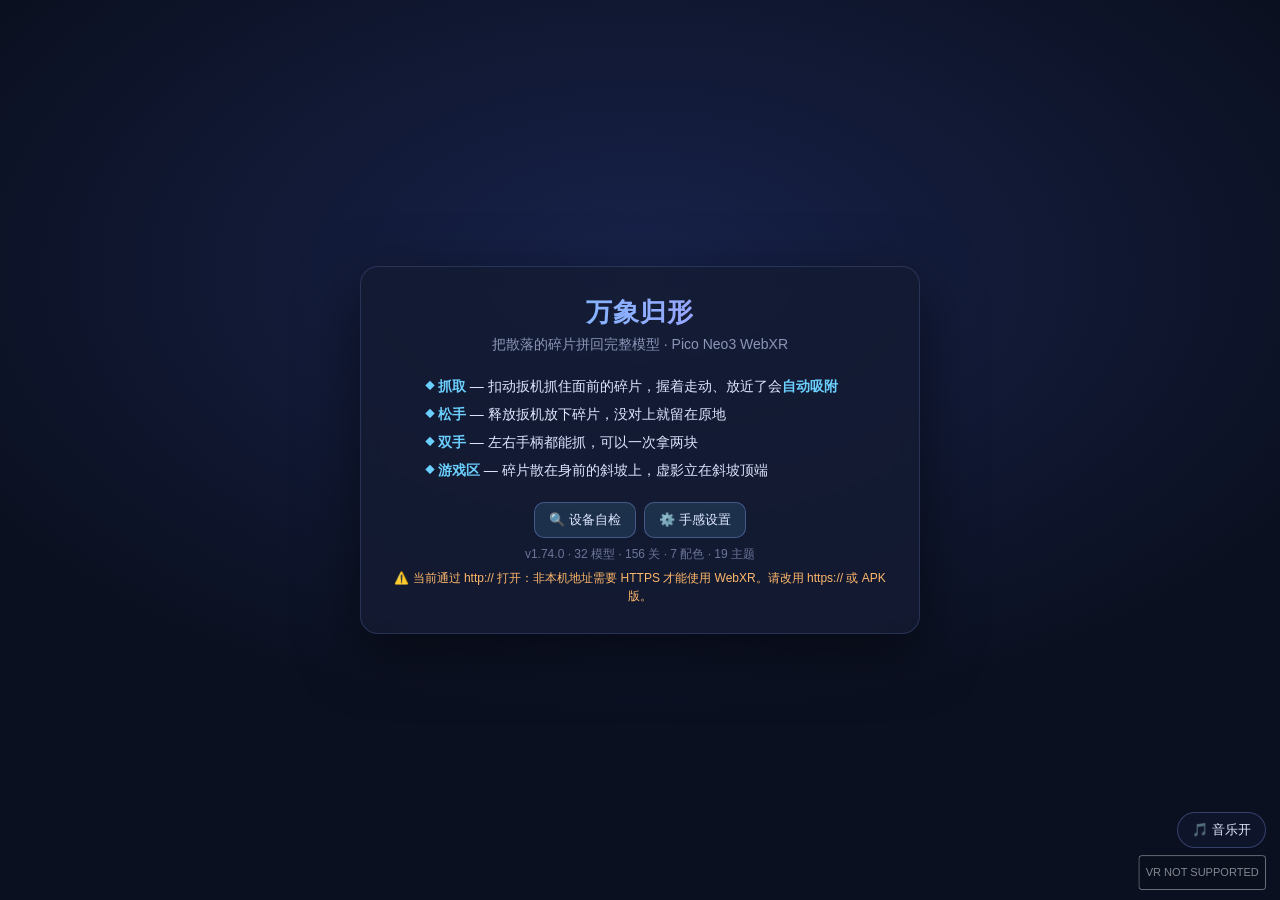
==== commit d8999379: "feat(gallery): 截图相册总览 + HTTPS 端口迁移（v1.74.0） - 相册显示截图张数与存储占用 - HTTPS 服务/测试端口 8443→8643（原端口被系统保留） - 版本" ====
--- a/index.html
+++ b/index.html
@@ -153,6 +153,7 @@
 <div id="shotgallery" class="hidden" style="position:fixed;inset:0;z-index:45;background:rgba(4,8,18,.88)">
   <div class="diff-card" style="max-width:900px;text-align:left;max-height:88vh;overflow-y:auto">
     <h2 style="text-align:center">📷 截图相册</h2>
+    <div id="shotgallery-summary" style="color:#8b96b8;font-size:12px;margin-bottom:10px"></div>
     <div id="shotgallery-body" style="display:grid;grid-template-columns:repeat(auto-fill,minmax(180px,1fr));gap:10px"></div>
     <div style="text-align:center;margin-top:14px"><select id="shotgallery-layout" style="font-size:12px;background:#1a2340;color:#cfd9f5;border:1px solid rgba(140,165,255,.3);border-radius:6px;padding:4px 8px"><option value="grid">网格 2×3</option><option value="strip">竖条 1×4</option></select><button id="shotgallery-sheet" class="win-btn" style="background:rgba(108,208,255,.15)">导出拼图</button><button id="shotgallery-clear" class="win-btn" style="background:rgba(255,90,110,.2)">清空相册</button><button id="shotgallery-close" class="win-btn">关闭</button></div>
   </div>
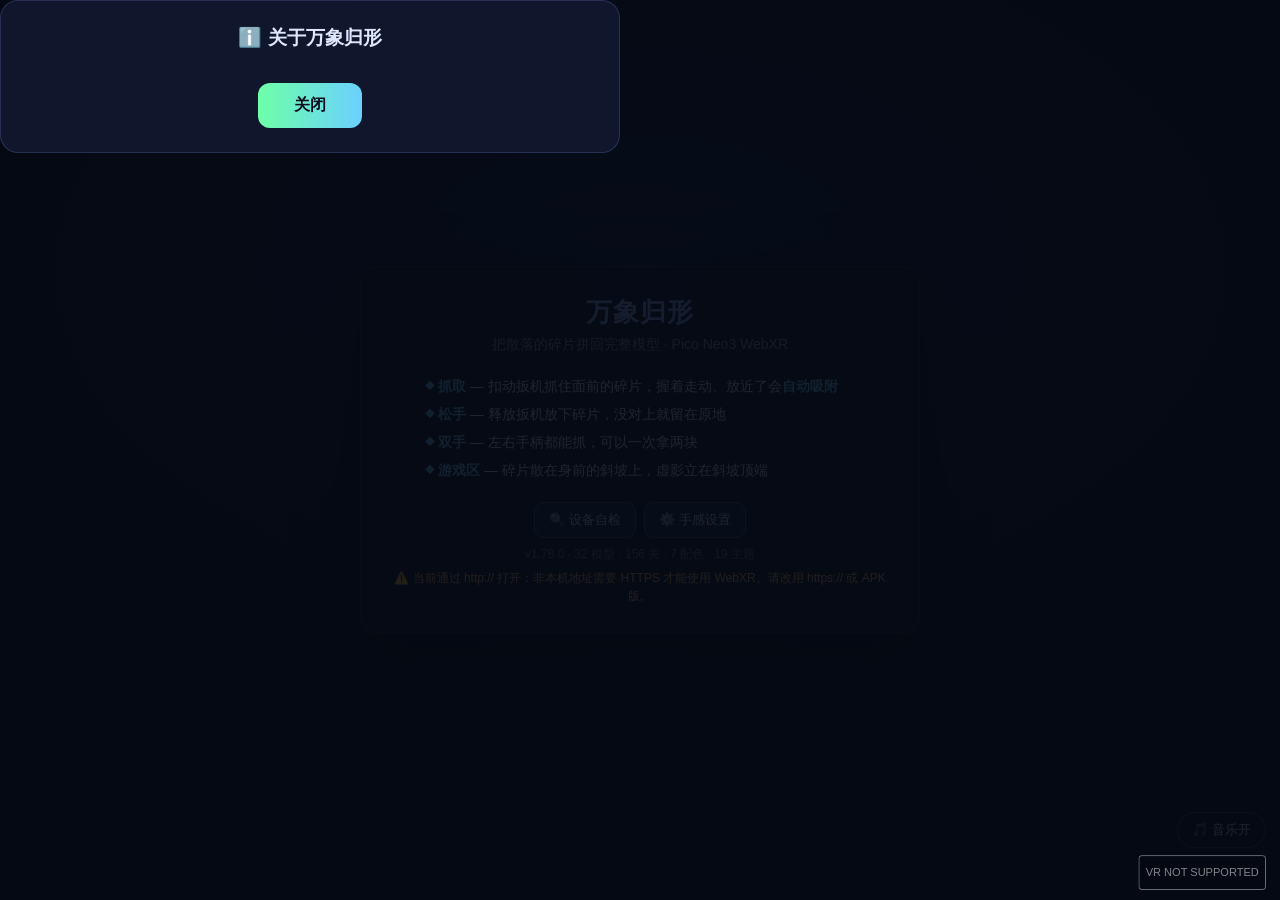
==== commit 18c8a9da: "feat(about): 关于面板（v1.78.0） - 菜单新增关于：版本/构建/操作说明/项目地址 - 版本 1.78.0，APK versionCode=77 / versionName=1.7" ====
--- a/index.html
+++ b/index.html
@@ -118,6 +118,15 @@
   </div>
 </div>
 
+<!-- 关于 -->
+<div id="about" class="hidden" style="position:fixed;inset:0;z-index:45;background:rgba(4,8,18,.88)">
+  <div class="diff-card" style="max-width:620px;text-align:left;max-height:86vh;overflow-y:auto">
+    <h2 style="text-align:center">ℹ️ 关于万象归形</h2>
+    <div id="about-body" style="white-space:pre-wrap;line-height:1.8;font-size:13px;color:#cfd9f5"></div>
+    <div style="text-align:center;margin-top:14px"><button id="about-close" class="win-btn">关闭</button></div>
+  </div>
+</div>
+
 <!-- 更新日志 -->
 <div id="changelog" class="hidden" style="position:fixed;inset:0;z-index:45;background:rgba(4,8,18,.85)">
   <div class="diff-card" style="max-width:680px;text-align:left;max-height:88vh;overflow-y:auto">
